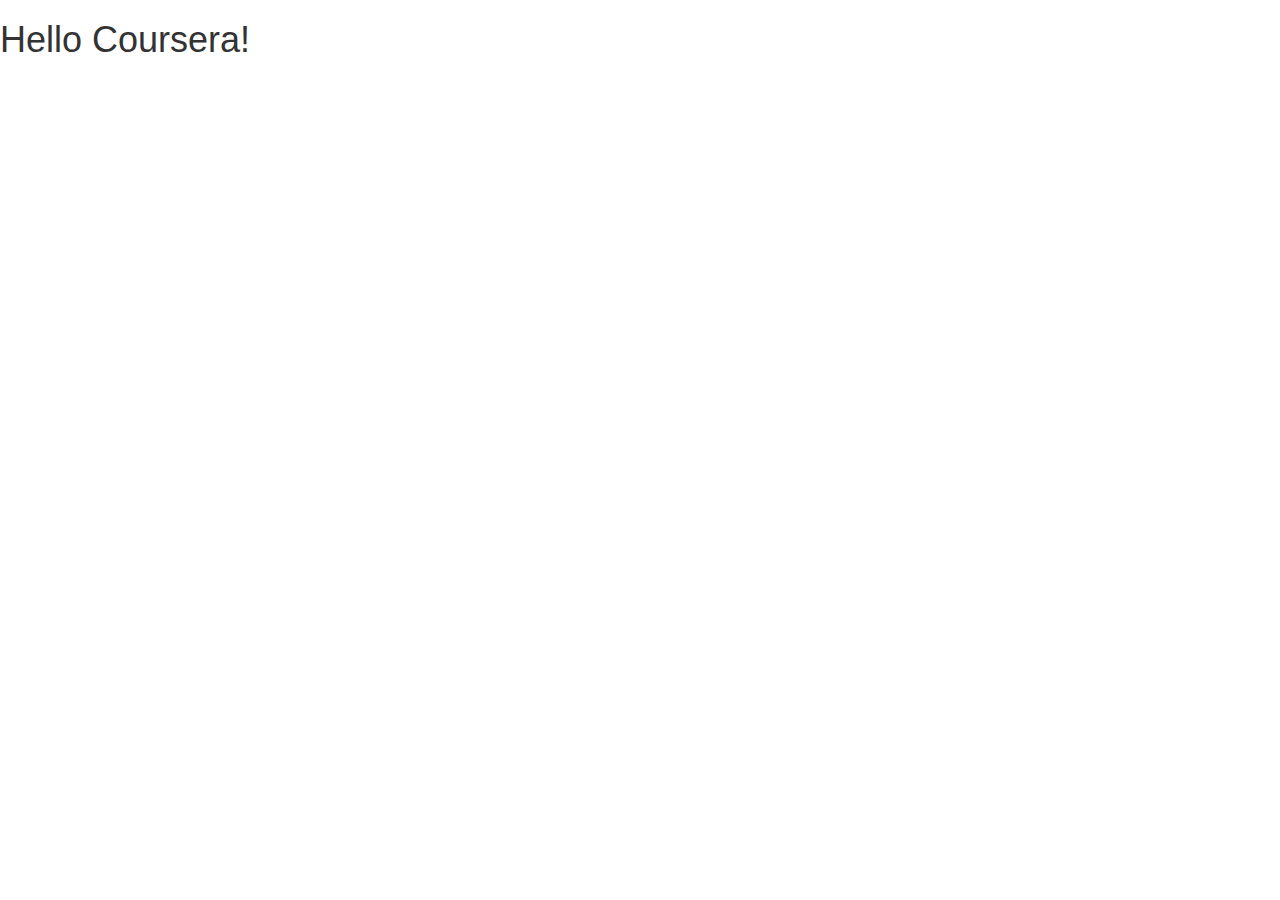
==== Module_3/index.html @ b413dd82 "Add files via upload" ====
<!doctype html>
<html lang="en">
  <head>
    <meta charset="utf-8">
    <meta http-equiv="X-UA-Compatible" content="IE=edge">
    <meta name="viewport" content="width=device-width, initial-scale=1">

    <!-- HTML5 shim and Respond.js for IE8 support of HTML5 elements and media queries -->
    <!-- WARNING: Respond.js doesn't work if you view the page via file:// -->
    <!--[if lt IE 9]>
      <script src="https://oss.maxcdn.com/html5shiv/3.7.2/html5shiv.min.js"></script>
      <script src="https://oss.maxcdn.com/respond/1.4.2/respond.min.js"></script>
    <![endif]-->

    <title>Bootstrap Starter Page</title>
    <link rel="stylesheet" href="css/bootstrap.min.css">
    <link rel="stylesheet" href="css/styles.css">
  </head>
<body>

  <h1>Hello Coursera!</h1>

  <!-- jQuery (Bootstrap JS plugins depend on it) -->
  <script src="js/jquery-1.11.3.min.js"></script>
  <script src="js/bootstrap.min.js"></script>
  <script src="js/script.js"></script>
</body>
</html>
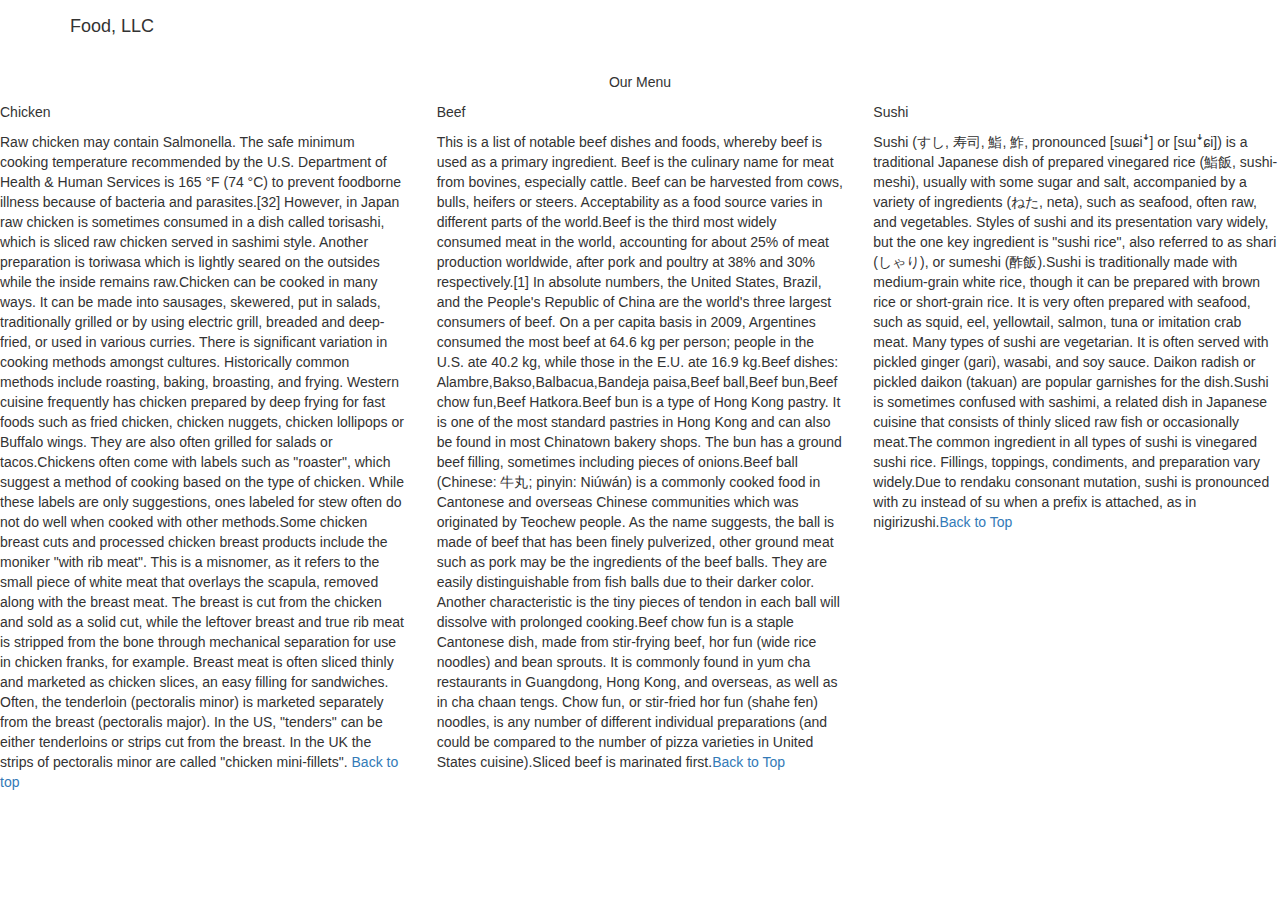
==== commit cd4de240: "Add files via upload" ====
--- a/Module_3/index.html
+++ b/Module_3/index.html
@@ -5,21 +5,74 @@
     <meta http-equiv="X-UA-Compatible" content="IE=edge">
     <meta name="viewport" content="width=device-width, initial-scale=1">
 
-    <!-- HTML5 shim and Respond.js for IE8 support of HTML5 elements and media queries -->
-    <!-- WARNING: Respond.js doesn't work if you view the page via file:// -->
-    <!--[if lt IE 9]>
-      <script src="https://oss.maxcdn.com/html5shiv/3.7.2/html5shiv.min.js"></script>
-      <script src="https://oss.maxcdn.com/respond/1.4.2/respond.min.js"></script>
-    <![endif]-->
-
-    <title>Bootstrap Starter Page</title>
+    <title>Module3</title>
     <link rel="stylesheet" href="css/bootstrap.min.css">
-    <link rel="stylesheet" href="css/styles.css">
-  </head>
+    <link rel="stylesheet" href="styles.css">
+    <link href='https://fonts.googleapis.com/css?family=Oxygen:400,300,700' rel='stylesheet' type='text/css'>
+</head>
 <body>
 
-  <h1>Hello Coursera!</h1>
+  <header>
+    <nav id="header-nav" class="navbar">
+      <div class="container fluid">
+        <div class="navbar-header">
+          <div id="Menu-section"class="navbar-brand" href="#">Food, LLC</div>
+          
+          <button type="button" class="navbar-toggle collapsed" data-toggle="collapse" data-target="#collapsable-nav" aria-expanded="false">
+            <span class="sr-only">Toggle navigation</span>
+            <span class="icon-bar"></span>
+            <span class="icon-bar"></span>
+            <span class="icon-bar"></span>
+          </button>
+        </div>
+        <div id="collapsable-nav" class="collapse-navbar-collapse" >
+          <ul id="nav-list" class="nav navbar-nav navbar-right visible-xs">
+            <li>
+              <a href="#Chicken-section">Chicken</a>
+            </li>
+            <li>
+              <a href="#Beef-section">Beef</a>
+            </li>
+            <li>
+              <a href="#Sushi-section">Sushi</a>
+            </li>
+          </ul>
+        </div>
+      </div>
+      
+    </nav>
+  </header>
 
+  <p class="text-center">Our Menu</p>
+
+
+    <div id="tiles" class="row">
+      <div class="col-lg-4 col-md-6 col-sm-12">
+        <div class="content-box">
+          <p id="Chicken-secton" class="item-name">Chicken</p>
+          <p id="info">Raw chicken may contain Salmonella. The safe minimum cooking temperature recommended by the U.S. Department of Health & Human Services is 165 °F (74 °C) to prevent foodborne illness because of bacteria and parasites.[32] However, in Japan raw chicken is sometimes consumed in a dish called torisashi, which is sliced raw chicken served in sashimi style. Another preparation is toriwasa which is lightly seared on the outsides while the inside remains raw.Chicken can be cooked in many ways. It can be made into sausages, skewered, put in salads, traditionally grilled or by using electric grill, breaded and deep-fried, or used in various curries. There is significant variation in cooking methods amongst cultures. Historically common methods include roasting, baking, broasting, and frying. Western cuisine frequently has chicken prepared by deep frying for fast foods such as fried chicken, chicken nuggets, chicken lollipops or Buffalo wings. They are also often grilled for salads or tacos.Chickens often come with labels such as "roaster", which suggest a method of cooking based on the type of chicken. While these labels are only suggestions, ones labeled for stew often do not do well when cooked with other methods.Some chicken breast cuts and processed chicken breast products include the moniker "with rib meat". This is a misnomer, as it refers to the small piece of white meat that overlays the scapula, removed along with the breast meat. The breast is cut from the chicken and sold as a solid cut, while the leftover breast and true rib meat is stripped from the bone through mechanical separation for use in chicken franks, for example. Breast meat is often sliced thinly and marketed as chicken slices, an easy filling for sandwiches. Often, the tenderloin (pectoralis minor) is marketed separately from the breast (pectoralis major). In the US, "tenders" can be either tenderloins or strips cut from the breast. In the UK the strips of pectoralis minor are called "chicken mini-fillets".<a href="#Menu-section"> Back to top</a></p>
+        </div>
+      </div>
+
+      <div class="col-lg-4 col-md-6 col-sm-12">
+        <div class="content-box">
+          <p id="Beef-section"class="item-name">Beef</p>
+        
+          <p id="info">This is a list of notable beef dishes and foods, whereby beef is used as a primary ingredient. Beef is the culinary name for meat from bovines, especially cattle. Beef can be harvested from cows, bulls, heifers or steers. Acceptability as a food source varies in different parts of the world.Beef is the third most widely consumed meat in the world, accounting for about 25% of meat production worldwide, after pork and poultry at 38% and 30% respectively.[1] In absolute numbers, the United States, Brazil, and the People's Republic of China are the world's three largest consumers of beef. On a per capita basis in 2009, Argentines consumed the most beef at 64.6 kg per person; people in the U.S. ate 40.2 kg, while those in the E.U. ate 16.9 kg.Beef dishes: Alambre,Bakso,Balbacua,Bandeja paisa,Beef ball,Beef bun,Beef chow fun,Beef Hatkora.Beef bun is a type of Hong Kong pastry. It is one of the most standard pastries in Hong Kong and can also be found in most Chinatown bakery shops. The bun has a ground beef filling, sometimes including pieces of onions.Beef ball (Chinese: 牛丸; pinyin: Niúwán) is a commonly cooked food in Cantonese and overseas Chinese communities which was originated by Teochew people. As the name suggests, the ball is made of beef that has been finely pulverized, other ground meat such as pork may be the ingredients of the beef balls. They are easily distinguishable from fish balls due to their darker color. Another characteristic is the tiny pieces of tendon in each ball will dissolve with prolonged cooking.Beef chow fun is a staple Cantonese dish, made from stir-frying beef, hor fun (wide rice noodles) and bean sprouts. It is commonly found in yum cha restaurants in Guangdong, Hong Kong, and overseas, as well as in cha chaan tengs. Chow fun, or stir-fried hor fun (shahe fen) noodles, is any number of different individual preparations (and could be compared to the number of pizza varieties in United States cuisine).Sliced beef is marinated first.<a href="#Menu-section">Back to Top</a>
+          </p>
+        </div>
+      </div>
+
+      <div class="col-lg-4 col-md-6 col-sm-12">
+        <div class="content-box">
+          <p id="Sushi-section"class="item-name">Sushi</p>
+        
+          <p id="info">Sushi (すし, 寿司, 鮨, 鮓, pronounced [sɯɕiꜜ] or [sɯꜜɕi]) is a traditional Japanese dish of prepared vinegared rice (鮨飯, sushi-meshi), usually with some sugar and salt, accompanied by a variety of ingredients (ねた, neta), such as seafood, often raw, and vegetables. Styles of sushi and its presentation vary widely, but the one key ingredient is "sushi rice", also referred to as shari (しゃり), or sumeshi (酢飯).Sushi is traditionally made with medium-grain white rice, though it can be prepared with brown rice or short-grain rice. It is very often prepared with seafood, such as squid, eel, yellowtail, salmon, tuna or imitation crab meat. Many types of sushi are vegetarian. It is often served with pickled ginger (gari), wasabi, and soy sauce. Daikon radish or pickled daikon (takuan) are popular garnishes for the dish.Sushi is sometimes confused with sashimi, a related dish in Japanese cuisine that consists of thinly sliced raw fish or occasionally meat.The common ingredient in all types of sushi is vinegared sushi rice. Fillings, toppings, condiments, and preparation vary widely.Due to rendaku consonant mutation, sushi is pronounced with zu instead of su when a prefix is attached, as in nigirizushi.<a href="#Menu-section">Back to Top</a>
+          </p>
+        </div>
+      </div>
+    </div>
+ 
   <!-- jQuery (Bootstrap JS plugins depend on it) -->
   <script src="js/jquery-1.11.3.min.js"></script>
   <script src="js/bootstrap.min.js"></script>
